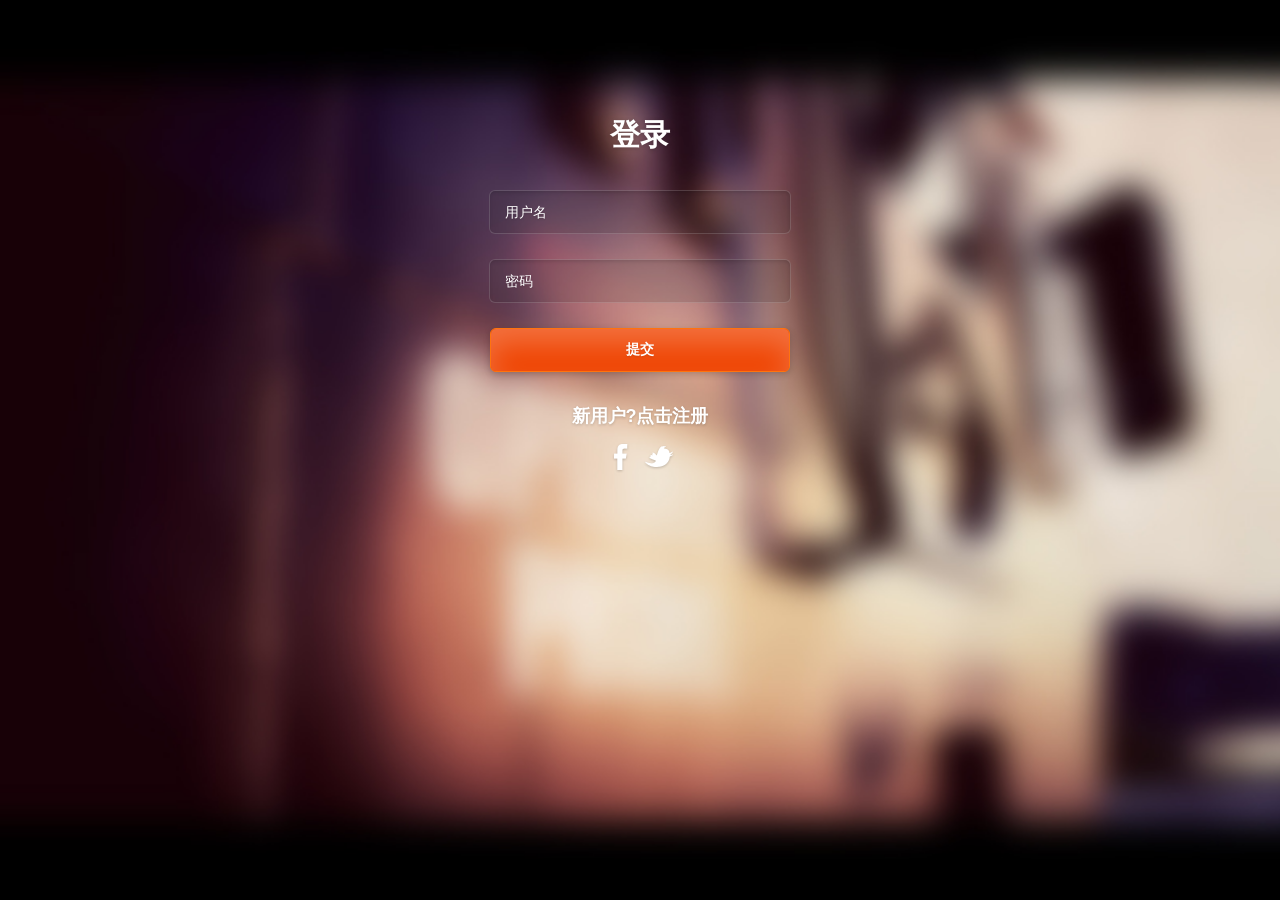
==== ilikeyou2/WebContent/index.html @ 692f1ff3 "1" ====
﻿<!DOCTYPE html>
<html lang="en" class="no-js">
    <head>
        <meta charset="utf-8">
        <title>Welcome</title>
		<meta name="keywords" content="网站模板,手机网站模板,手机登录页面,登录页面HTML,免费网站模板下载" />
		<meta name="description" content="JS代码网提供高质量手机网站模板下载" />
        <meta name="viewport" content="width=device-width, initial-scale=1.0">
        <meta name="description" content="">
        <meta name="author" content="">

        <!-- CSS -->
        <link rel="stylesheet" href="./assets/css/reset.css">
        <link rel="stylesheet" href="./assets/css/supersized.css">
        <link rel="stylesheet" href="./assets/css/style.css">

        <!-- HTML5 shim, for IE6-8 support of HTML5 elements -->
        <!--[if lt IE 9]>
            <script src="http://html5shim.googlecode.com/svn/trunk/html5.js"></script>
        <![endif]-->

    </head>

    <body>

        <div class="page-container">
            <h1>登录</h1>
            <form id="myForm" action="/ilikeyou/user/login">
                <input type="text" name="username" id="username" class="username" placeholder="用户名">
                <input type="password" name="password" id="password" class="password" placeholder="密码">
                <button type="submit">提交</button>
                <div class="error"><span>+</span></div>
            </form>
            <div class="connect">
                <p>新用户?点击注册</p>
                <p>
                    <a class="facebook" href="register.jsp"></a>
                    <a class="twitter" href="register.jsp"></a>
                </p>
            </div>
        </div>
		
        <!-- Javascript -->
        <script src="./assets/js/jquery-1.8.2.min.js"></script>
        <script src="./assets/js/supersized.3.2.7.min.js"></script>
        <script src="./assets/js/supersized-init.js"></script>
        <script src="./assets/js/scripts.js"></script>
		<script type="text/javascript">
		$("#submit").click(function (){
			var username=document.getElementById("username").value;
			var password=document.getElementById("password").value;
			if(username!=''&&password!=''){
				$.ajax({
		            cache: true,
		            type: "POST",
		            url:'http://'+window.location.host + '/ilikeyou/user/login',
		            data:$('#myForm').serialize(),
		           // async: false,
		             error: function(request) {
		                alert("Connection error");
		            },
		            success: function(data) {
		            	if(data=='true'){
		            		alert("登录成功");
		            	}else{
		            		alert("登录失败");
		            	}
		            }
		        });
			}else{
				return false;
			}
			
		})
		
		
		</script>
    </body>
</html>
---- ilikeyou2/WebContent/assets/css/supersized.css ----
/*

	Supersized - Fullscreen Slideshow jQuery Plugin
	Version : 3.2.7
	Site	: www.buildinternet.com/project/supersized
	
	Author	: Sam Dunn
	Company : One Mighty Roar (www.onemightyroar.com)
	License : MIT License / GPL License
	
*/

* { margin:0; padding:0; }
body { background:#111; height:100%; }
	img { border:none; }
	
	#supersized-loader { position:absolute; top:50%; left:50%; z-index:0; width:60px; height:60px; margin:-30px 0 0 -30px; text-indent:-999em; background:url(../img/progress.gif) no-repeat center center;}
	
	#supersized {  display:block; position:fixed; left:0; top:0; overflow:hidden; z-index:-999; height:100%; width:100%; }
		#supersized img { width:auto; height:auto; position:relative; display:none; outline:none; border:none; }
			#supersized.speed img { -ms-interpolation-mode:nearest-neighbor; image-rendering: -moz-crisp-edges; }	/*Speed*/
			#supersized.quality img { -ms-interpolation-mode:bicubic; image-rendering: optimizeQuality; }			/*Quality*/
		
		#supersized li { display:block; list-style:none; z-index:-30; position:fixed; overflow:hidden; top:0; left:0; width:100%; height:100%; background:#111; }
		#supersized a { width:100%; height:100%; display:block; }
			#supersized li.prevslide { z-index:-20; }
			#supersized li.activeslide { z-index:-10; }
			#supersized li.image-loading { background:#111 url(./static/assets/img/progress.gif) no-repeat center center; width:100%; height:100%; }
				#supersized li.image-loading img{ visibility:hidden; }
			#supersized li.prevslide img, #supersized li.activeslide img{ display:inline; }


#supersized img { max-width: none !important }
---- ilikeyou2/WebContent/assets/css/style.css ----
/*
 *
 * Template Name: Fullscreen Login
 * Description: Login Template with Fullscreen Background Slideshow
 * Author: Anli Zaimi
 * Author URI: http://azmind.com
 *
 */


body {
    background: #f8f8f8;
    font-family: 'PT Sans', Helvetica, Arial, sans-serif;
    text-align: center;
    color: #fff;
}

.page-container {
    margin: 120px auto 0 auto;
}

h1 {
    font-size: 30px;
    font-weight: 700;
    text-shadow: 0 1px 4px rgba(0,0,0,.2);
}

form {
    position: relative;
    width: 305px;
    margin: 15px auto 0 auto;
    text-align: center;
}

input {
    width: 270px;
    height: 42px;
    margin-top: 25px;
    padding: 0 15px;
    background: #2d2d2d; /* browsers that don't support rgba */
    background: rgba(45,45,45,.15);
    -moz-border-radius: 6px;
    -webkit-border-radius: 6px;
    border-radius: 6px;
    border: 1px solid #3d3d3d; /* browsers that don't support rgba */
    border: 1px solid rgba(255,255,255,.15);
    -moz-box-shadow: 0 2px 3px 0 rgba(0,0,0,.1) inset;
    -webkit-box-shadow: 0 2px 3px 0 rgba(0,0,0,.1) inset;
    box-shadow: 0 2px 3px 0 rgba(0,0,0,.1) inset;
    font-family: 'PT Sans', Helvetica, Arial, sans-serif;
    font-size: 14px;
    color: #fff;
    text-shadow: 0 1px 2px rgba(0,0,0,.1);
    -o-transition: all .2s;
    -moz-transition: all .2s;
    -webkit-transition: all .2s;
    -ms-transition: all .2s;
}

input:-moz-placeholder { color: #fff; }
input:-ms-input-placeholder { color: #fff; }
input::-webkit-input-placeholder { color: #fff; }

input:focus {
    outline: none;
    -moz-box-shadow:
        0 2px 3px 0 rgba(0,0,0,.1) inset,
        0 2px 7px 0 rgba(0,0,0,.2);
    -webkit-box-shadow:
        0 2px 3px 0 rgba(0,0,0,.1) inset,
        0 2px 7px 0 rgba(0,0,0,.2);
    box-shadow:
        0 2px 3px 0 rgba(0,0,0,.1) inset,
        0 2px 7px 0 rgba(0,0,0,.2);
}

button {
    cursor: pointer;
    width: 300px;
    height: 44px;
    margin-top: 25px;
    padding: 0;
    background: #ef4300;
    -moz-border-radius: 6px;
    -webkit-border-radius: 6px;
    border-radius: 6px;
    border: 1px solid #ff730e;
    -moz-box-shadow:
        0 15px 30px 0 rgba(255,255,255,.25) inset,
        0 2px 7px 0 rgba(0,0,0,.2);
    -webkit-box-shadow:
        0 15px 30px 0 rgba(255,255,255,.25) inset,
        0 2px 7px 0 rgba(0,0,0,.2);
    box-shadow:
        0 15px 30px 0 rgba(255,255,255,.25) inset,
        0 2px 7px 0 rgba(0,0,0,.2);
    font-family: 'PT Sans', Helvetica, Arial, sans-serif;
    font-size: 14px;
    font-weight: 700;
    color: #fff;
    text-shadow: 0 1px 2px rgba(0,0,0,.1);
    -o-transition: all .2s;
    -moz-transition: all .2s;
    -webkit-transition: all .2s;
    -ms-transition: all .2s;
}

button:hover {
    -moz-box-shadow:
        0 15px 30px 0 rgba(255,255,255,.15) inset,
        0 2px 7px 0 rgba(0,0,0,.2);
    -webkit-box-shadow:
        0 15px 30px 0 rgba(255,255,255,.15) inset,
        0 2px 7px 0 rgba(0,0,0,.2);
    box-shadow:
        0 15px 30px 0 rgba(255,255,255,.15) inset,
        0 2px 7px 0 rgba(0,0,0,.2);
}

button:active {
    -moz-box-shadow:
        0 15px 30px 0 rgba(255,255,255,.15) inset,
        0 2px 7px 0 rgba(0,0,0,.2);
    -webkit-box-shadow:
        0 15px 30px 0 rgba(255,255,255,.15) inset,
        0 2px 7px 0 rgba(0,0,0,.2);
    box-shadow:        
        0 5px 8px 0 rgba(0,0,0,.1) inset,
        0 1px 4px 0 rgba(0,0,0,.1);

    border: 0px solid #ef4300;
}

.error {
    display: none;
    position: absolute;
    top: 27px;
    right: -55px;
    width: 40px;
    height: 40px;
    background: #2d2d2d; /* browsers that don't support rgba */
    background: rgba(45,45,45,.25);
    -moz-border-radius: 8px;
    -webkit-border-radius: 8px;
    border-radius: 8px;
}

.error span {
    display: inline-block;
    margin-left: 2px;
    font-size: 40px;
    font-weight: 700;
    line-height: 40px;
    text-shadow: 0 1px 2px rgba(0,0,0,.1);
    -o-transform: rotate(45deg);
    -moz-transform: rotate(45deg);
    -webkit-transform: rotate(45deg);
    -ms-transform: rotate(45deg);

}

.connect {
    width: 305px;
    margin: 35px auto 0 auto;
    font-size: 18px;
    font-weight: 700;
    text-shadow: 0 1px 3px rgba(0,0,0,.2);
}

.connect a {
    display: inline-block;
    width: 32px;
    height: 35px;
    margin-top: 15px;
    -o-transition: all .2s;
    -moz-transition: all .2s;
    -webkit-transition: all .2s;
    -ms-transition: all .2s;
} 

.connect a.facebook { background: url(../img/facebook.png) center center no-repeat; }
.connect a.twitter { background: url(../img/twitter.png) center center no-repeat; }

.connect a:hover { background-position: center bottom; }
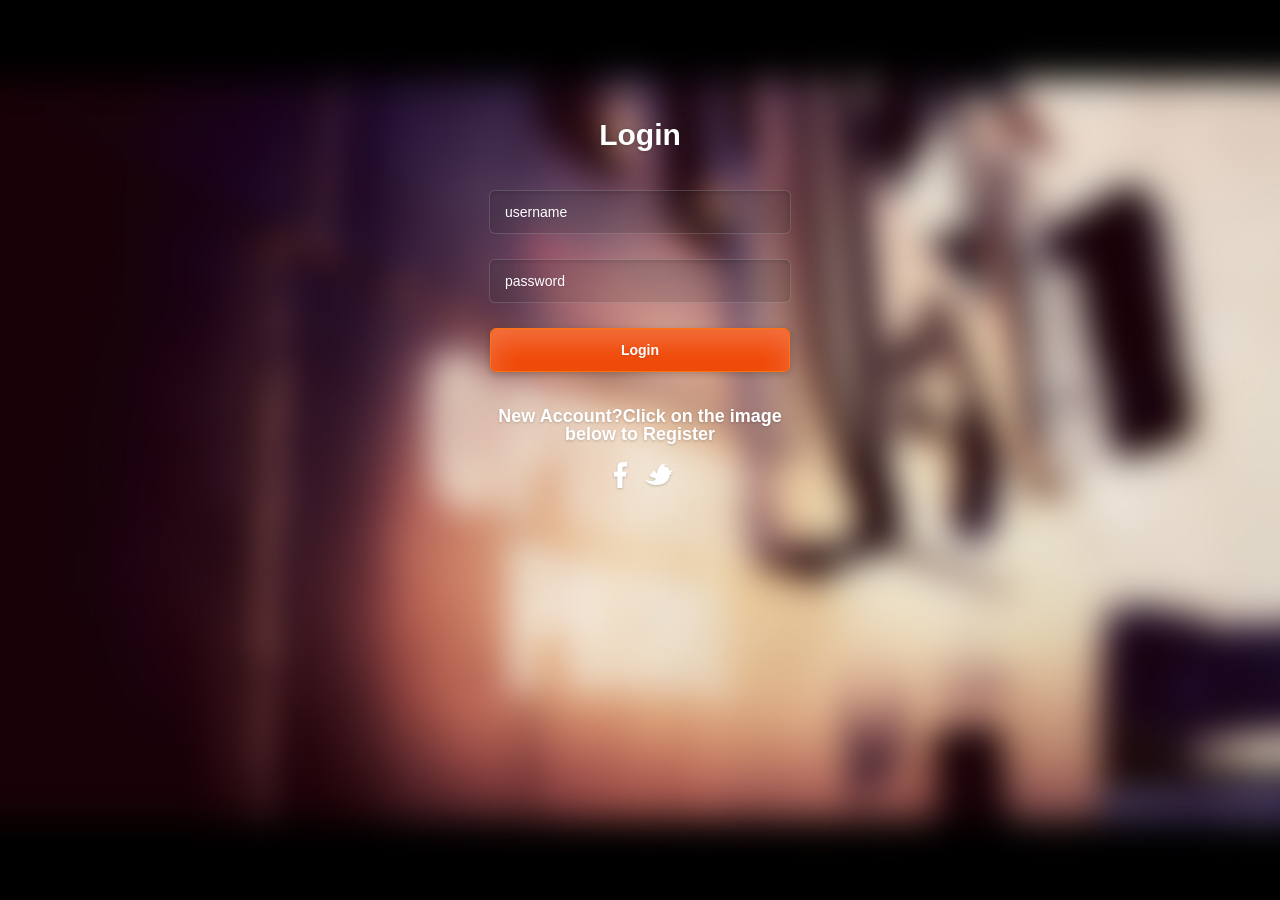
==== commit 06a73aa5: "2" ====
--- a/ilikeyou2/WebContent/index.html
+++ b/ilikeyou2/WebContent/index.html
@@ -1,7 +1,7 @@
 ﻿<!DOCTYPE html>
 <html lang="en" class="no-js">
     <head>
-        <meta charset="utf-8">
+        <meta charset="UTF-8">
         <title>Welcome</title>
 		<meta name="keywords" content="网站模板,手机网站模板,手机登录页面,登录页面HTML,免费网站模板下载" />
 		<meta name="description" content="JS代码网提供高质量手机网站模板下载" />
@@ -10,6 +10,7 @@
         <meta name="author" content="">
 
         <!-- CSS -->
+        <link rel="shortcut icon" href="./static/images/favicon.jpg" />
         <link rel="stylesheet" href="./assets/css/reset.css">
         <link rel="stylesheet" href="./assets/css/supersized.css">
         <link rel="stylesheet" href="./assets/css/style.css">
@@ -24,15 +25,15 @@
     <body>
 
         <div class="page-container">
-            <h1>登录</h1>
-            <form id="myForm" action="/ilikeyou/user/login">
-                <input type="text" name="username" id="username" class="username" placeholder="用户名">
-                <input type="password" name="password" id="password" class="password" placeholder="密码">
-                <button type="submit">提交</button>
+            <h1>Login</h1>
+            <form id="myForm" action="/ilikeyou/user/login" method="post">
+                <input type="text" name="username" id="username" class="username" placeholder="username">
+                <input type="password" name="password" id="password" class="password" placeholder="password">
+                <button type="submit">Login</button>
                 <div class="error"><span>+</span></div>
             </form>
             <div class="connect">
-                <p>新用户?点击注册</p>
+                <p>New Account?Click on the image below to Register</p>
                 <p>
                     <a class="facebook" href="register.jsp"></a>
                     <a class="twitter" href="register.jsp"></a>
